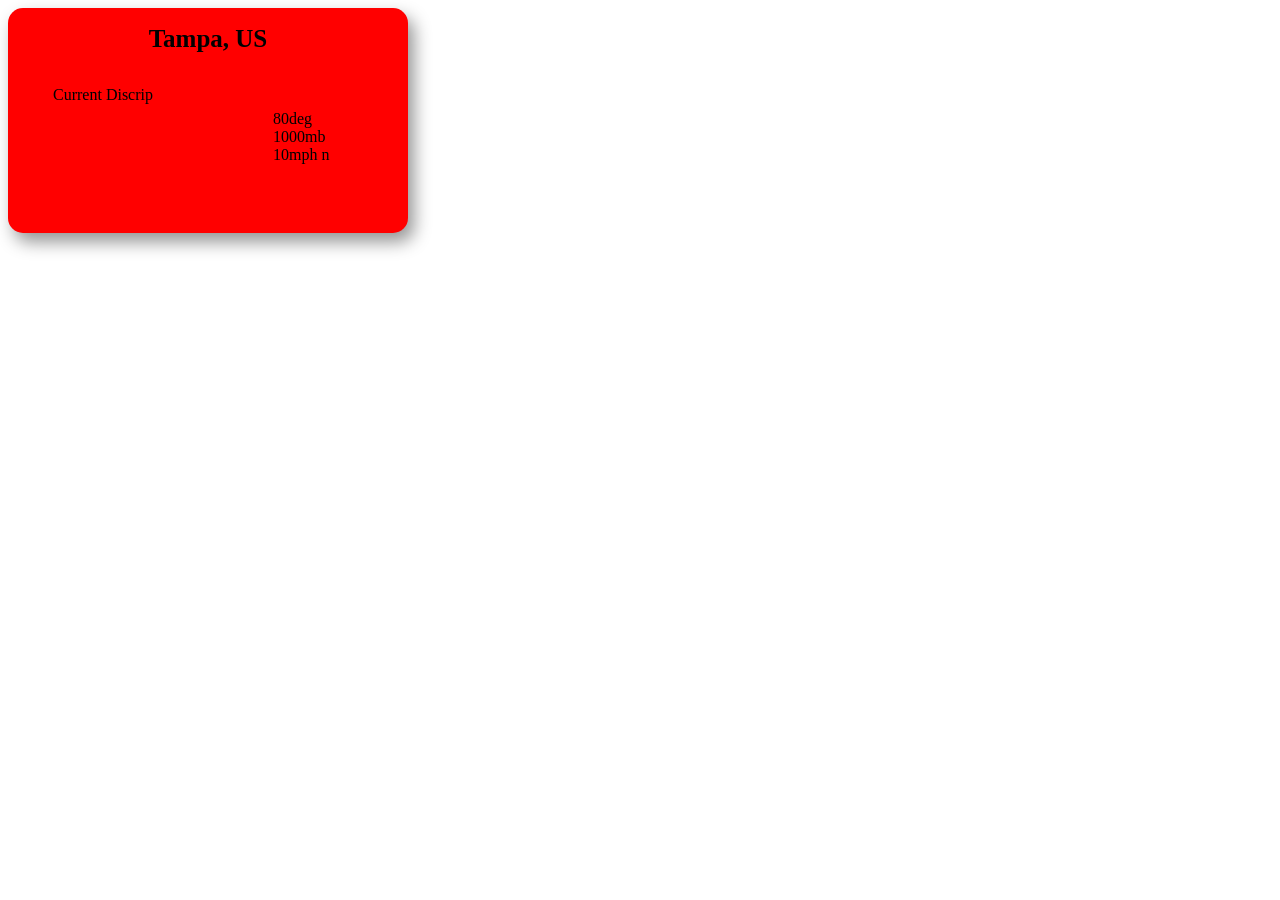
==== current_box.html @ 3622de5b "first push" ====
<!DOCTYPE html>
<html lang="en">
  <head>
    <meta charset="UTF-8" />
    <meta http-equiv="X-UA-Compatible" content="IE=edge" />
    <meta name="viewport" content="width=device-width, initial-scale=1.0" />
    <title>Document</title>
    <link rel="stylesheet" href="box.css" />
  </head>
  <body>
    <div class="vcontain" id="forbox" style="background-color: red">
      <div class="hcontain" id="local">
        <h1>Tampa, US</h1>
      </div>
      <div class="hcontain" id="info">
        <div class="icon">
          <div class="vcontain">
            <img src="http://openweathermap.org/img/wn/01n@2x.png" alt="" />
            <p>Current Discrip</p>
          </div>
        </div>
        <div class="temp_press">
          <div class="vcontain">
            <div class="temp">80deg</div>
            <div class="press">1000mb</div>
            <div id="wind">10mph n</div>
          </div>
        </div>
      </div>
    </div>
  </body>
</html>
---- box.css ----
.vcontain {
  display: flex;
  flex-direction: column;
}
.hcontain {
  display: flex;
  flex-direction: row;
}
#forbox {
  width: 400px;
  height: 225px;
  border-radius: 15px;
  box-shadow: 6px 9px 17px 0px rgba(0, 0, 0, 0.42);
}

#info {
  height: 70%;
}

#local {
  justify-content: center;
}

h1 {
  font-size: 25px;
}

.icon {
  padding-left: 45px;
}

.temp_press {
  margin-top: 40px;
  margin-left: 120px;
}
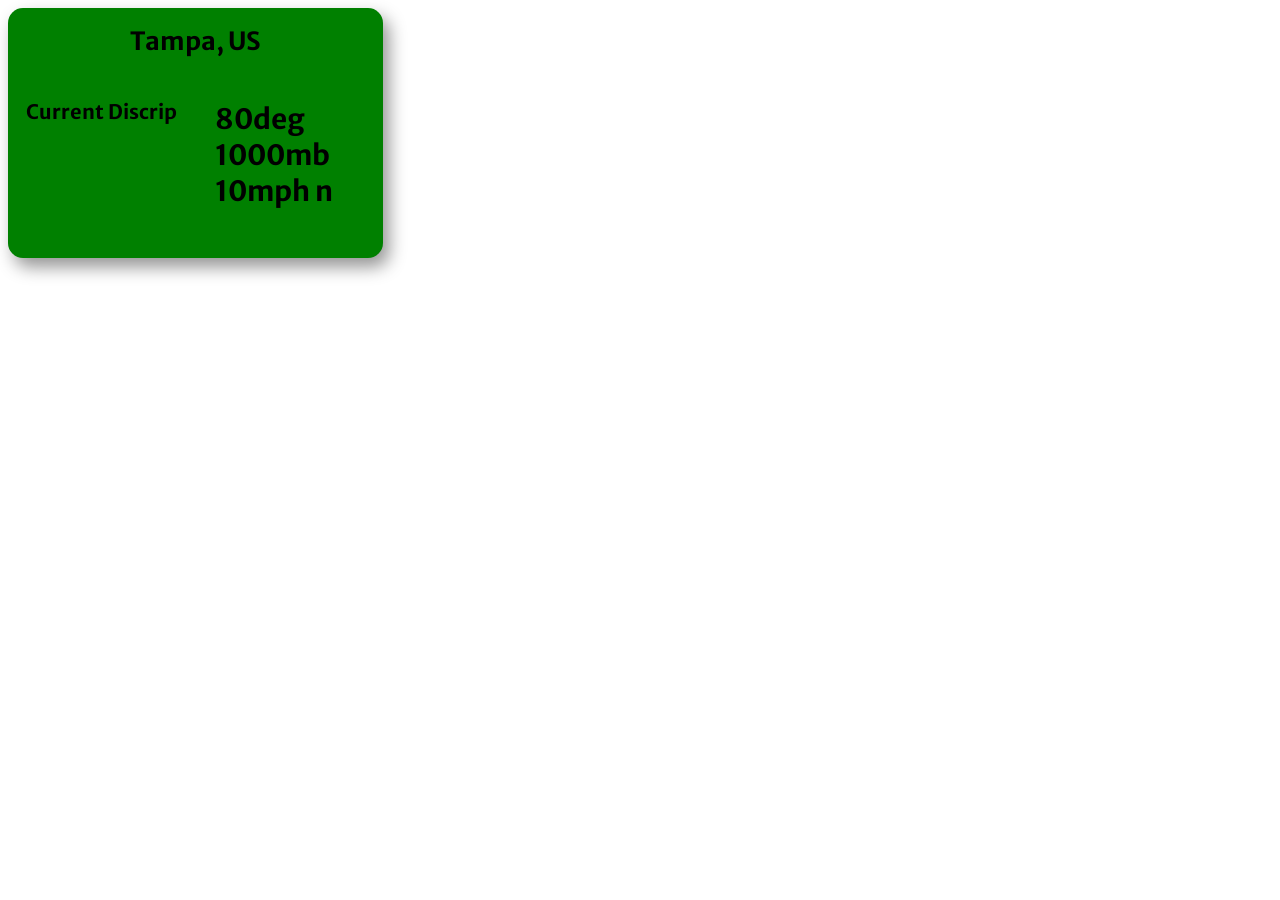
==== commit cba5bd77: "Redesign of current weather" ====
--- a/current_box.html
+++ b/current_box.html
@@ -8,15 +8,15 @@
     <link rel="stylesheet" href="box.css" />
   </head>
   <body>
-    <div class="vcontain" id="forbox" style="background-color: red">
+    <div class="vcontain" id="forbox" style="background-color: green">
       <div class="hcontain" id="local">
         <h1>Tampa, US</h1>
       </div>
       <div class="hcontain" id="info">
         <div class="icon">
-          <div class="vcontain">
-            <img src="http://openweathermap.org/img/wn/01n@2x.png" alt="" />
-            <p>Current Discrip</p>
+          <div class="vcontain" id="icon-dis">
+            <img id="current_img" src="http://openweathermap.org/img/wn/01n@2x.png" alt="" />
+            <p id="discript">Current Discrip</p>
           </div>
         </div>
         <div class="temp_press">
--- a/box.css
+++ b/box.css
@@ -1,3 +1,9 @@
+@import url('https://fonts.googleapis.com/css2?family=Merriweather+Sans:ital,wght@1,700&display=swap');
+
+*{
+	font-weight: bold;
+	font-family: 'Merriweather Sans', sans-serif;
+}
 .vcontain {
   display: flex;
   flex-direction: column;
@@ -7,14 +13,21 @@
   flex-direction: row;
 }
 #forbox {
-  width: 400px;
-  height: 225px;
+  width: 375px;
+  height: 250px;
   border-radius: 15px;
   box-shadow: 6px 9px 17px 0px rgba(0, 0, 0, 0.42);
 }
 
 #info {
   height: 70%;
+  justify-content: center;
+}
+
+#discript{
+	padding-bottom: 15px;
+	text-align: center;
+	font-size: 20px;
 }
 
 #local {
@@ -26,10 +39,24 @@
 }
 
 .icon {
-  padding-left: 45px;
+  width: 187px;
 }
 
 .temp_press {
-  margin-top: 40px;
-  margin-left: 120px;
+  margin-top: auto;
+  margin-left: auto;
+  font-size: 28px;
+  margin-bottom: 40px;
+  margin-right: 50px;
 }
+
+#icon-dis {
+	margin-bottom: 20px;
+	align-content: center;
+}
+
+#current_img {
+	display: block;
+	margin: 0 auto;
+	padding-top: 5px;
+}
